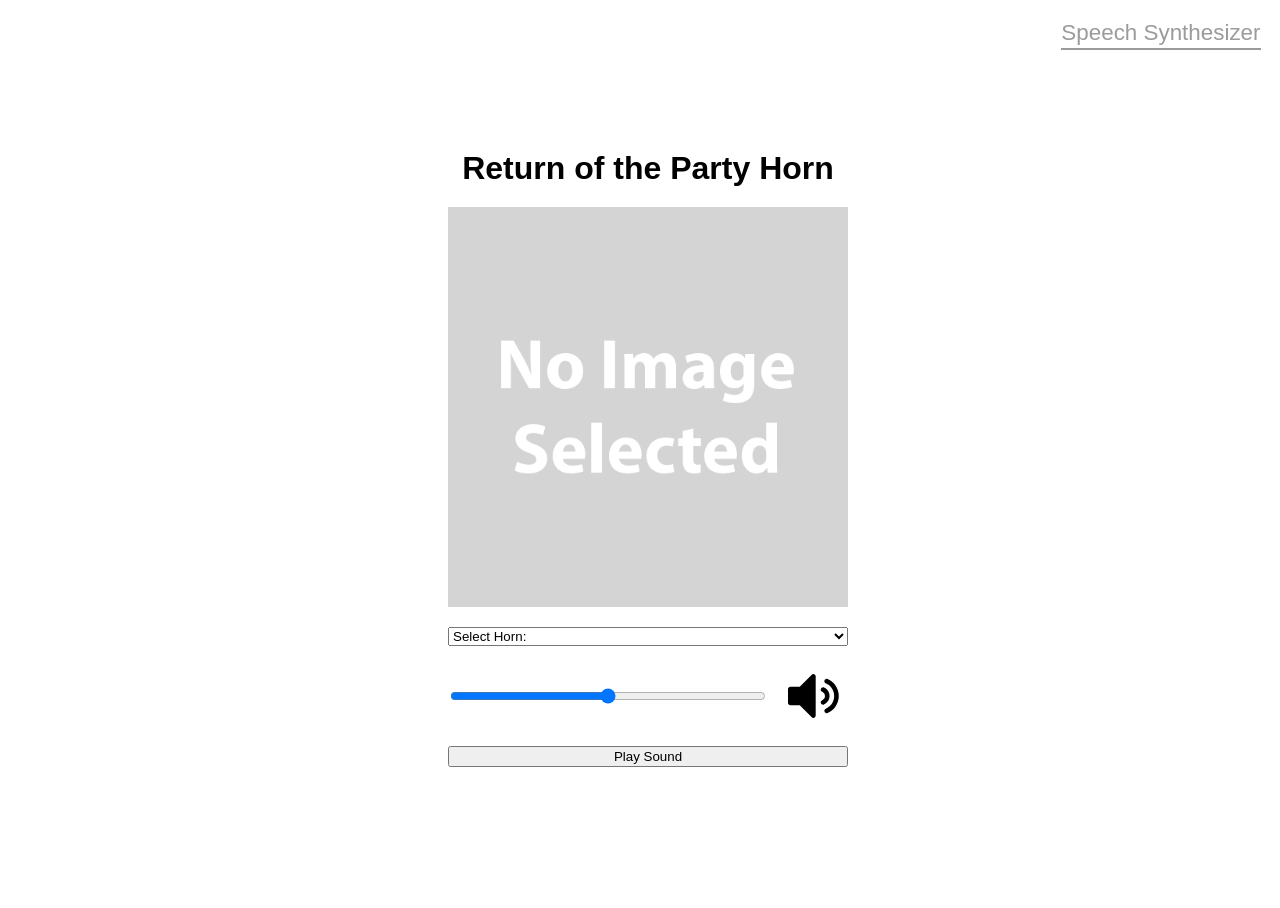
==== index.html @ 655e2317 "Add files via upload" ====
<!DOCTYPE html>
<html lang="en">

<head>
  <meta charset="UTF-8" />
  <meta http-equiv="X-UA-Compatible" content="IE=edge" />
  <meta name="viewport" content="width=device-width, initial-scale=1.0" />
  <link rel="shortcut icon" href="favicon.ico" type="image/x-icon" />
  <title>Lab 10 - Return of the Party Horn</title>

  <!-- JS Confetti -->
  <script src="assets/scripts/js-confetti.browser.js"></script>

  <!-- Main Stylesheet & Scripts -->
  <link rel="stylesheet" href="assets/styles/global.css" />
  <script src="assets/scripts/partyHorn.js" type="module"></script>
</head>

<body>
  <header>
    <nav>
      <a href="speechSynth.html" title="Go to speech synthesizer">Speech Synthesizer</a>
    </nav>
  </header>
  <main>
    <section id="expose">
      <header>
        <h2>Return of the Party Horn</h2>
      </header>
      <img src="assets/images/no-image.png" alt="No image selected" />
      <select name="horn" id="horn-select">
        <option value="select" disabled selected>Select Horn:</option>
        <option value="air-horn">Air Horn</option>
        <option value="car-horn">Car Horn</option>
        <option value="party-horn">Party Horn</option>
      </select>
      <div id="volume-controls">
        <input type="range" name="volume" id="volume" value="50" min="0" max="100" step="1" />
        <img src="assets/icons/volume-level-2.svg" alt="Volume level 2" />
      </div>
      <button>Play Sound</button>
      <audio class="hidden" src=""></audio>
    </section>
  </main>
</body>

</html>
---- assets/styles/global.css ----
/* style.css */

* {
  font-family: sans-serif;
}

body {
  align-items: center;
  display: grid;
  justify-items: center;
}

body.blue {
  background-color: lightblue;
}

body.blue>main {
  background-color: white;
  border-radius: 5px;
  padding: 30px
}

body, html {
  height: 100%;
  width: 100%;
}

h2 {
  font-size: 2rem;
  margin: 0;
  text-align: center;
}

body>header {
  display: grid;
  height: 20px;
  justify-items: end;
  padding-right: 55px;
  position: absolute;
  top: 20px;
  width: 100%;
}

body>header a {
  border-bottom: 2px solid rgb(155, 155, 155);
  color: rgb(155, 155, 155);
  font-size: 1.4rem;
  padding-bottom: 2.5px;
  text-decoration: none;
}

body.blue>header a {
  border-bottom: 2px solid black;
  color: black;
  font-size: 1.4rem;
  padding-bottom: 2.5px;
  text-decoration: none;
}

body>header a:hover {
  border-bottom: 2px solid transparent;
}

main>section {
  display: grid;
  max-width: 400px;
  row-gap: 20px;
  width: 100%;
}

.hidden {
  display: none;
}

#explore {
  justify-items: center;
  max-width: 425px;
}

#explore button, #explore select {
  height: 30px;
  width: 425px;
}

#explore img {
  width: 75%;
}

#explore select {
  padding-left: 5px;
}

#explore textarea {
  box-sizing: border-box;
  color: gray;
  font-size: 1.3rem;
  height: 150px;
  max-width: 425px;
  padding: 10px;
  width: 100%;
}

#explore textarea::placeholder {
  color: rgb(196, 196, 196);
}

#expose img {
  width: 100%;
}

#volume-controls {
  column-gap: 5%;
  display: grid;
  grid-template-areas: 'slider icon';
  grid-template-columns: 80% 15%;
}
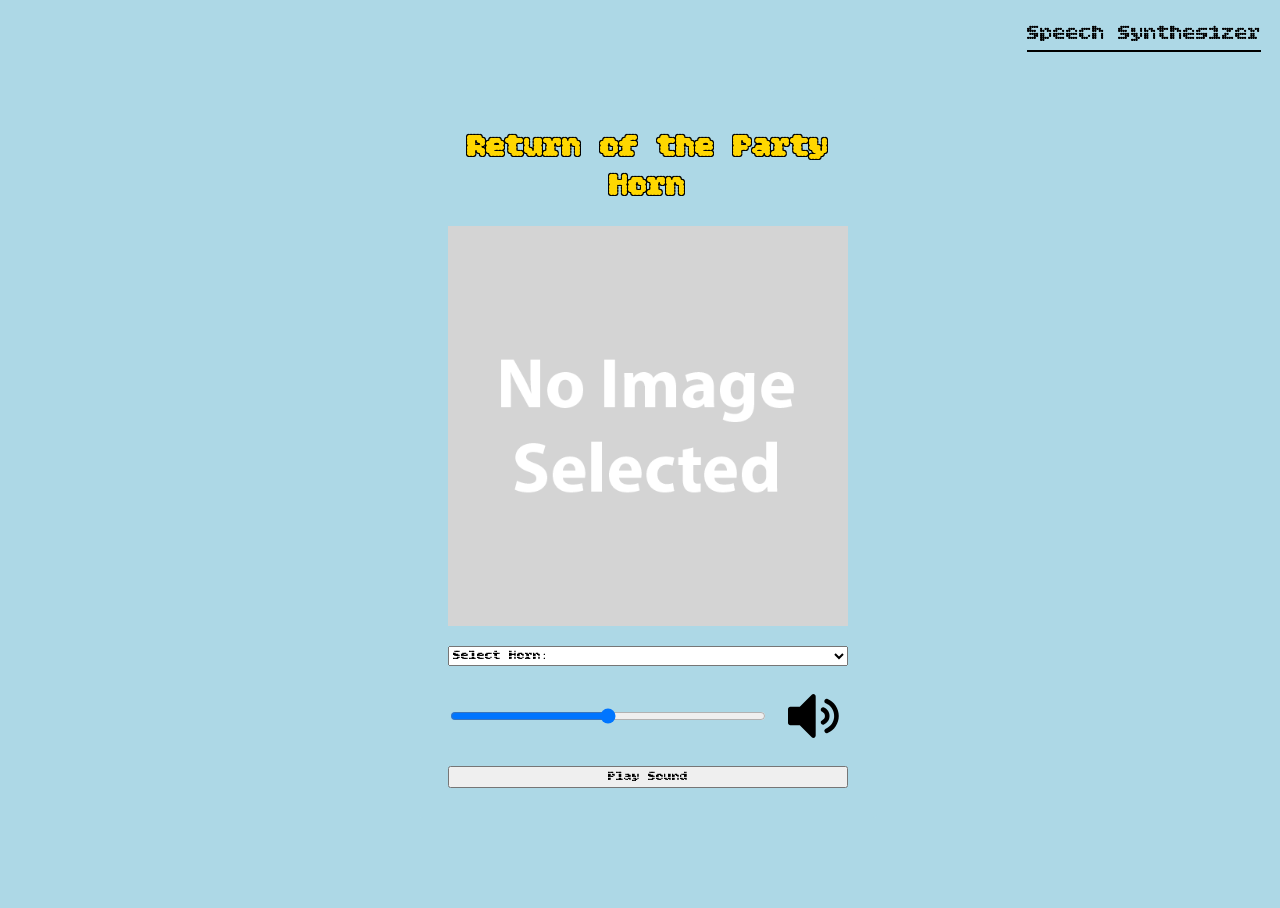
==== commit 0daf2df0: "added modified files and updated readme" ====
--- a/index.html
+++ b/index.html
@@ -2,6 +2,9 @@
 <html lang="en">
 
 <head>
+  <link rel="preconnect" href="https://fonts.googleapis.com">
+  <link rel="preconnect" href="https://fonts.gstatic.com" crossorigin>
+  <link href="https://fonts.googleapis.com/css2?family=Bitcount+Grid+Double:wght@100..900&family=Silkscreen:wght@400;700&display=swap" rel="stylesheet">
   <meta charset="UTF-8" />
   <meta http-equiv="X-UA-Compatible" content="IE=edge" />
   <meta name="viewport" content="width=device-width, initial-scale=1.0" />
@@ -16,7 +19,7 @@
   <script src="assets/scripts/partyHorn.js" type="module"></script>
 </head>
 
-<body>
+<body class = "blue">
   <header>
     <nav>
       <a href="speechSynth.html" title="Go to speech synthesizer">Speech Synthesizer</a>
@@ -42,6 +45,19 @@
       <audio class="hidden" src=""></audio>
     </section>
   </main>
+
+  <script>
+     // Generate a random number between 0 and 1
+     const randomNumber = Math.random();
+     // Determine if the class should be applied
+     const shouldApplyClass = randomNumber < 0.5;
+     // Get the body element
+     let body = document.querySelector('body');
+     // Apply or remove the "blue" class based on the random number
+     if (shouldApplyClass) {
+          body.classList.add('blue');
+     }
+  </script>
 </body>
 
 </html>
--- a/assets/styles/global.css
+++ b/assets/styles/global.css
@@ -1,8 +1,36 @@
 /* style.css */
 
+.silkscreen-regular {
+  font-family: "Silkscreen", sans-serif;
+  font-weight: 400;
+  font-style: normal;
+}
+
+.silkscreen-bold {
+  font-family: "Silkscreen", sans-serif;
+  font-weight: 700;
+  font-style: normal;
+}
+
+
+.bitcount-grid-double {
+  font-family: "Bitcount Grid Double", system-ui;
+  font-optical-sizing: auto;
+  font-weight: 400;
+  font-style: normal;
+  font-variation-settings:
+    "slnt" 0,
+    "CRSV" 0.5,
+    "ELSH" 0,
+    "ELXP" 0;
+}
+
+
+
 * {
-  font-family: sans-serif;
+  font-family: "Bitcount Grid Double", system-ui;
 }
+
 
 body {
   align-items: center;
@@ -15,7 +43,7 @@
 }
 
 body.blue>main {
-  background-color: white;
+  background-color: lightblue;
   border-radius: 5px;
   padding: 30px
 }
@@ -29,6 +57,13 @@
   font-size: 2rem;
   margin: 0;
   text-align: center;
+  color: gold;
+  text-shadow: 
+    -1px -1px 0 #000,  
+     1px -1px 0 #000,
+    -1px  1px 0 #000,
+     1px  1px 0 #000;
+
 }
 
 body>header {
@@ -42,6 +77,7 @@
 }
 
 body>header a {
+  
   border-bottom: 2px solid rgb(155, 155, 155);
   color: rgb(155, 155, 155);
   font-size: 1.4rem;
@@ -50,6 +86,7 @@
 }
 
 body.blue>header a {
+  
   border-bottom: 2px solid black;
   color: black;
   font-size: 1.4rem;
@@ -58,6 +95,7 @@
 }
 
 body>header a:hover {
+  
   border-bottom: 2px solid transparent;
 }
 
@@ -78,8 +116,8 @@
 }
 
 #explore button, #explore select {
-  height: 30px;
-  width: 425px;
+  height: 40px;
+  width: 435px;
 }
 
 #explore img {
